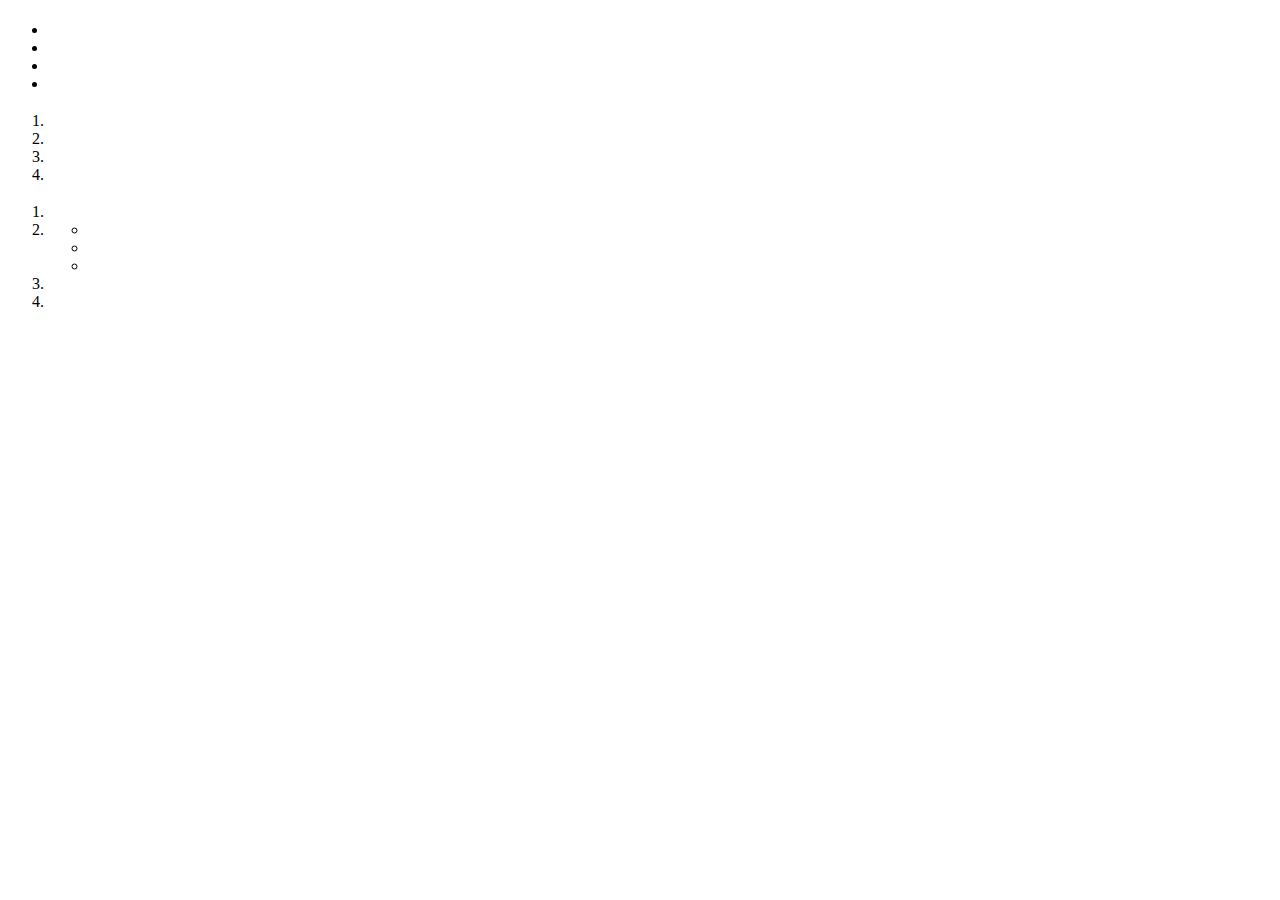
==== home.html @ e6e422fd "HTMLE structure" ====
<!DOCTYPE HTML>
<html>
  <head>
    <title>Cat Homepage</title>
  </head>
  <body>
    <h1></h1>
    <h2></h2>

    <h3></h3>
      <ul>
        <li></li>
        <li></li>
        <li></li>
        <li></li>
      </ul>

      <h3></h3>
        <ol>
          <li></li>
          <li></li>
          <li></li>
          <li></li>
        </ol>

        <h3></h3>
          <ol>
            <li></li>
            <li>
              <ul>
                <li></li>
                <li></li>
                <li></li>
              </ul>
            </li>
            <li></li>
            <li></li>
          </ol>

      <h3></h3>
      <p></p>
  </body>
</html>
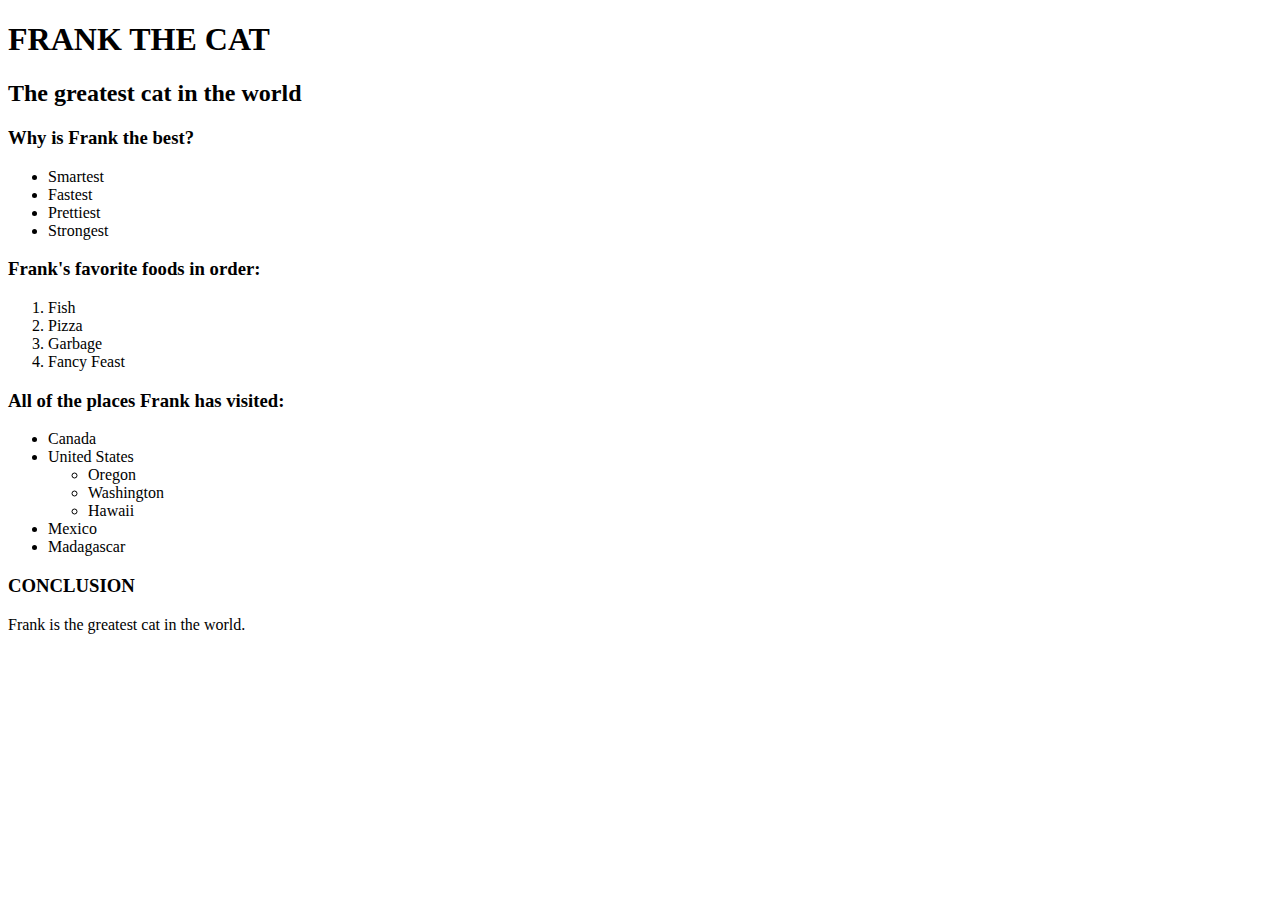
==== commit 41190305: "Adding in content" ====
--- a/home.html
+++ b/home.html
@@ -4,40 +4,40 @@
     <title>Cat Homepage</title>
   </head>
   <body>
-    <h1></h1>
-    <h2></h2>
+    <h1>FRANK THE CAT</h1>
+    <h2>The greatest cat in the world</h2>
 
-    <h3></h3>
+    <h3>Why is Frank the best?</h3>
       <ul>
-        <li></li>
-        <li></li>
-        <li></li>
-        <li></li>
+        <li>Smartest</li>
+        <li>Fastest</li>
+        <li>Prettiest</li>
+        <li>Strongest</li>
       </ul>
 
-      <h3></h3>
+      <h3>Frank's favorite foods in order:</h3>
         <ol>
-          <li></li>
-          <li></li>
-          <li></li>
-          <li></li>
+          <li>Fish</li>
+          <li>Pizza</li>
+          <li>Garbage</li>
+          <li>Fancy Feast</li>
         </ol>
 
-        <h3></h3>
-          <ol>
-            <li></li>
-            <li>
+        <h3>All of the places Frank has visited:</h3>
+          <ul>
+            <li>Canada</li>
+            <li> United States
               <ul>
-                <li></li>
-                <li></li>
-                <li></li>
+                <li>Oregon</li>
+                <li>Washington</li>
+                <li>Hawaii</li>
               </ul>
             </li>
-            <li></li>
-            <li></li>
-          </ol>
+            <li>Mexico</li>
+            <li>Madagascar</li>
+          </ul>
 
-      <h3></h3>
-      <p></p>
+      <h3>CONCLUSION</h3>
+      <p>Frank is the greatest cat in the world.</p>
   </body>
 </html>
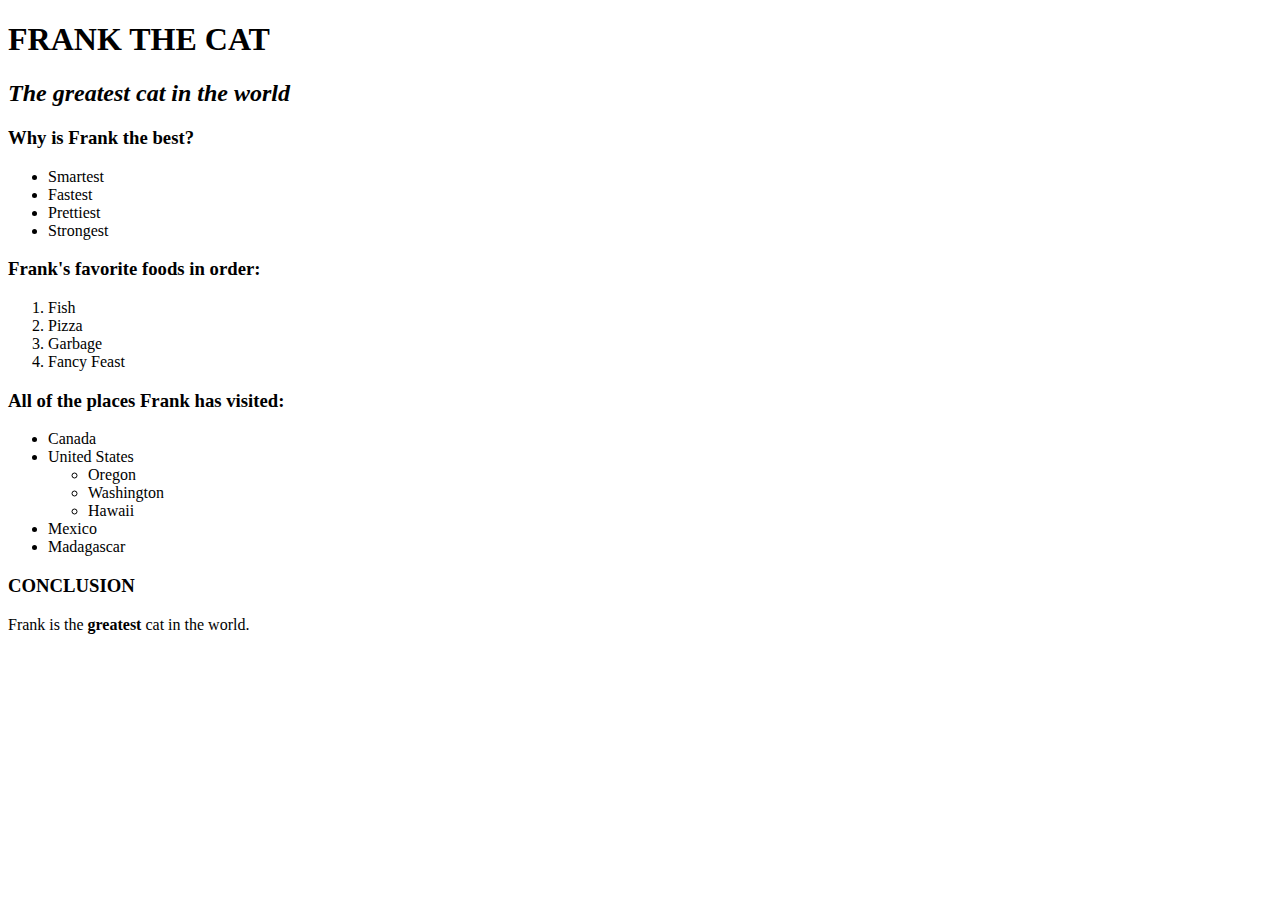
==== commit a372a91c: "Adding strong and em" ====
--- a/home.html
+++ b/home.html
@@ -5,7 +5,7 @@
   </head>
   <body>
     <h1>FRANK THE CAT</h1>
-    <h2>The greatest cat in the world</h2>
+    <h2><em>The greatest cat in the world</em></h2>
 
     <h3>Why is Frank the best?</h3>
       <ul>
@@ -38,6 +38,6 @@
           </ul>
 
       <h3>CONCLUSION</h3>
-      <p>Frank is the greatest cat in the world.</p>
+      <p>Frank is the <strong>greatest</strong> cat in the world.</p>
   </body>
 </html>
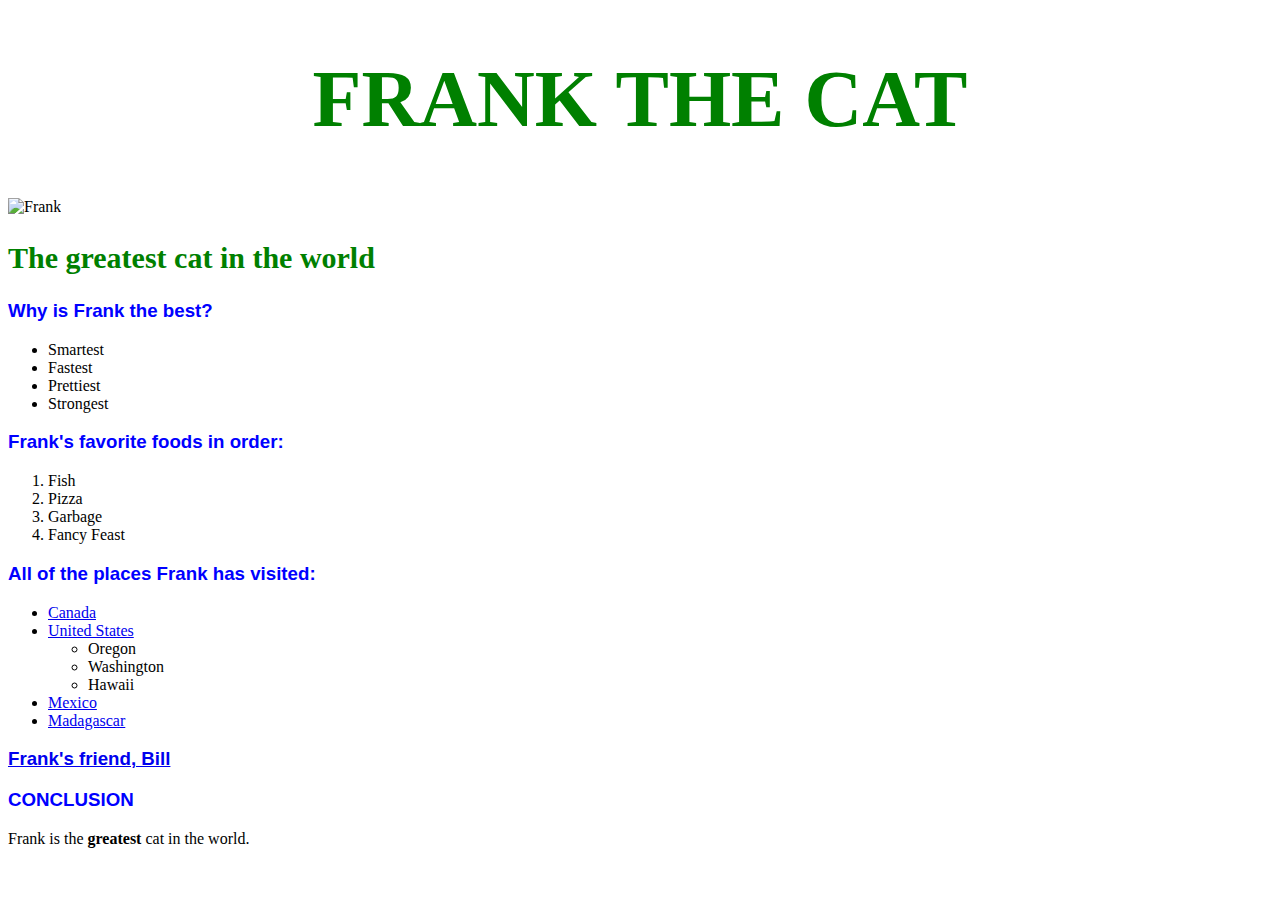
==== commit 14be6cdf: "Added CSS" ====
--- a/home.html
+++ b/home.html
@@ -1,11 +1,13 @@
 <!DOCTYPE HTML>
 <html>
   <head>
+    <link href="css/styles.css" rel="stylesheet" type="text/css">
     <title>Cat Homepage</title>
   </head>
   <body>
     <h1>FRANK THE CAT</h1>
-    <h2><em>The greatest cat in the world</em></h2>
+    <img src=img/kitten.jpeg alt="Frank">
+    <h2>The greatest cat in the world</h2>
 
     <h3>Why is Frank the best?</h3>
       <ul>
@@ -25,17 +27,19 @@
 
         <h3>All of the places Frank has visited:</h3>
           <ul>
-            <li>Canada</li>
-            <li> United States
+            <li><a href="https://en.wikipedia.org/wiki/Canada">Canada</a></li>
+            <li><a href="https://en.wikipedia.org/wiki/United_States"> United States</a>
               <ul>
                 <li>Oregon</li>
                 <li>Washington</li>
                 <li>Hawaii</li>
               </ul>
             </li>
-            <li>Mexico</li>
-            <li>Madagascar</li>
+            <li><a href="https://en.wikipedia.org/wiki/Mexico"> Mexico</a></li>
+            <li><a href="https://en.wikipedia.org/wiki/Madagascar"> Madagascar</a></li>
           </ul>
+
+          <h3><a href="bill.html">Frank's friend, Bill</a></h3>
 
       <h3>CONCLUSION</h3>
       <p>Frank is the <strong>greatest</strong> cat in the world.</p>
--- a/css/styles.css
+++ b/css/styles.css
@@ -0,0 +1,16 @@
+h1{
+  color: green;
+  font-size: 80px;
+  text-align: center;
+}
+
+
+h2{
+  color: green;
+  font-size: 30px;
+}
+
+h3{
+  color: blue;
+  font-family: Arial;
+}
